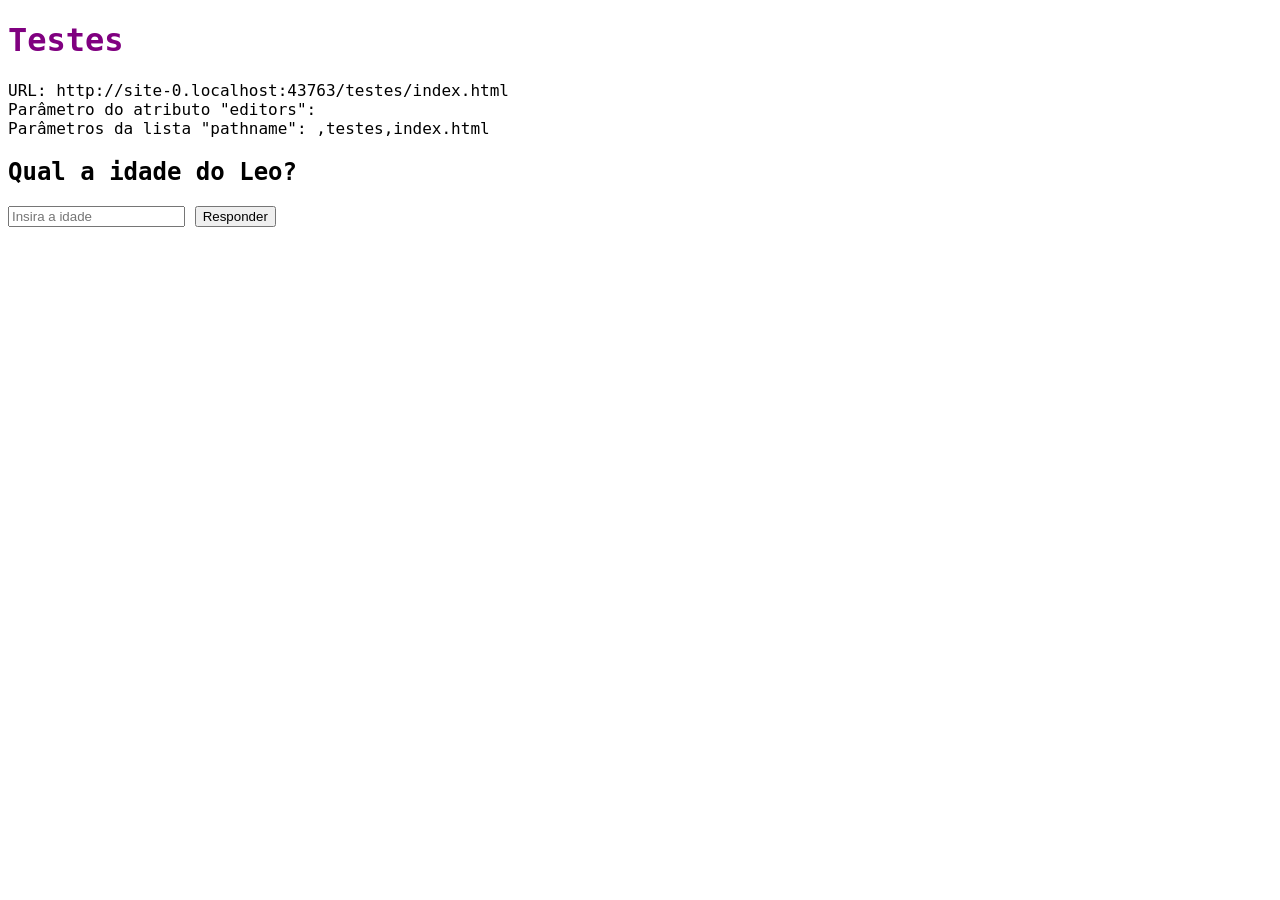
==== testes/index.html @ 071b2768 "Primeiro commit" ====
<!DOCTYPE html>
<html lang="pt-BR" >
<head>
  <meta charset="UTF-8">
  <title>Testes</title>
  <script  src="./script.js"></script><link rel="stylesheet" href="./style.css">
</head>
<body>
<html>
<body>
  <h1 id = titulo>Testes</h1>
  <label>URL: </label>
  <label id="url"></label>
  </br>
  <label>Parâmetro do atributo "editors": </label>
  <label id="parametroEditors"></label>
  </br>
  <label>Parâmetros da lista "pathname": </label>
  <label id="parametroPathname"></label>
  <h2 id = pergunta>Qual a idade do Leo?</h2>
  <input id = "entrada" type = "text" placeholder = "Insira a idade"</input>
  <button id = "botao">Responder</button>
  <p id = "resposta"><p>
  <script  src="./script.js"></script>
  </body>
</html>
---- testes/style.css ----
body {
  font-family: 'Roboto Mono',monospace;
}

#titulo {
  color:purple;
  text-align:left;
}

.label {
  color: red;
}
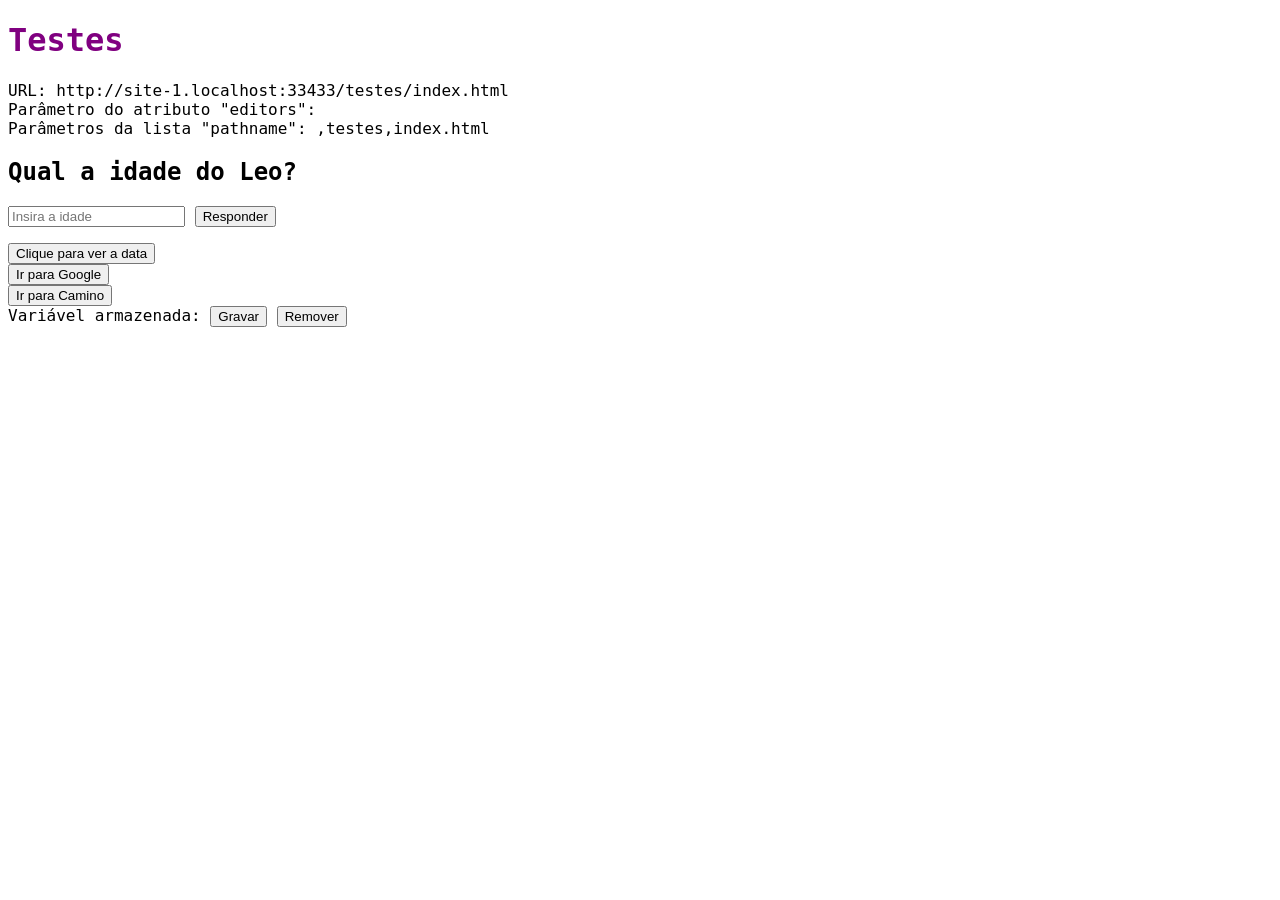
==== commit 427f8251: "Push" ====
--- a/testes/index.html
+++ b/testes/index.html
@@ -1,12 +1,10 @@
 <!DOCTYPE html>
-<html lang="pt-BR" >
+<html>
 <head>
   <meta charset="UTF-8">
   <title>Testes</title>
-  <script  src="./script.js"></script><link rel="stylesheet" href="./style.css">
+  <link rel="stylesheet" href="./style.css">
 </head>
-<body>
-<html>
 <body>
   <h1 id = titulo>Testes</h1>
   <label>URL: </label>
@@ -18,9 +16,16 @@
   <label>Parâmetros da lista "pathname": </label>
   <label id="parametroPathname"></label>
   <h2 id = pergunta>Qual a idade do Leo?</h2>
-  <input id = "entrada" type = "text" placeholder = "Insira a idade"</input>
+  <input id = "entrada" type = "text" placeholder = "Insira a idade"></input>
   <button id = "botao">Responder</button>
   <p id = "resposta"><p>
-  <script  src="./script.js"></script>
-  </body>
+  <button onclick="this.innerHTML = Date()">Clique para ver a data</button><br>
+  <button onclick="irGoogle()">Ir para Google</button><br>
+  <button id="irCamino">Ir para Camino</button><br>
+  <label>Variável armazenada: </label>
+  <label id="variavel"></label>
+  <button id="gravar">Gravar</button>
+  <button id="remover">Remover</button>
+  <script src="./script.js"></script>
+</body>
 </html>
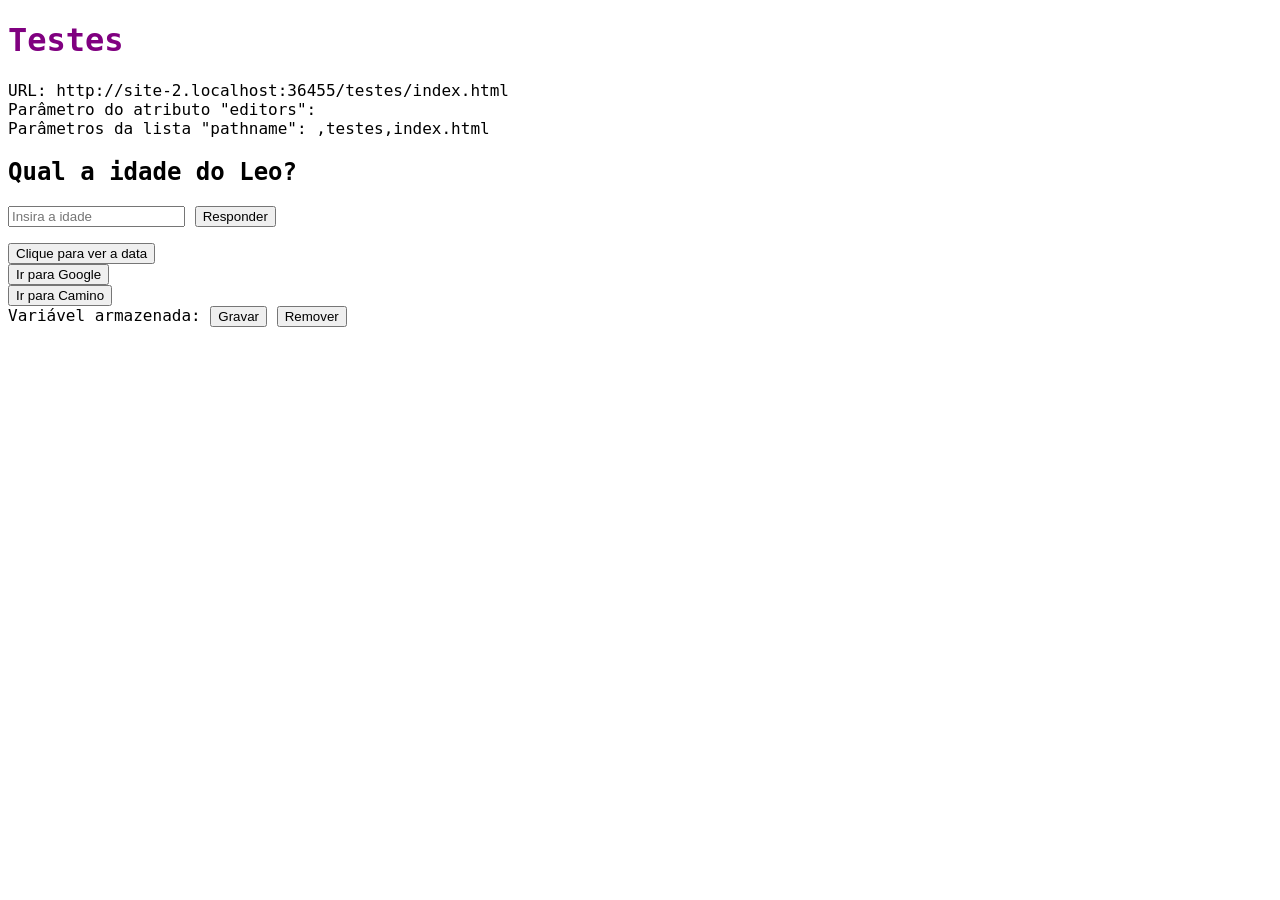
==== commit 33e35fc9: "Commit teste" ====
--- a/testes/index.html
+++ b/testes/index.html
@@ -1,5 +1,6 @@
 <!DOCTYPE html>
 <html>
+  
 <head>
   <meta charset="UTF-8">
   <title>Testes</title>
--- a/testes/style.css
+++ b/testes/style.css
@@ -9,4 +9,5 @@
 
 .label {
   color: red;
-}+}
+
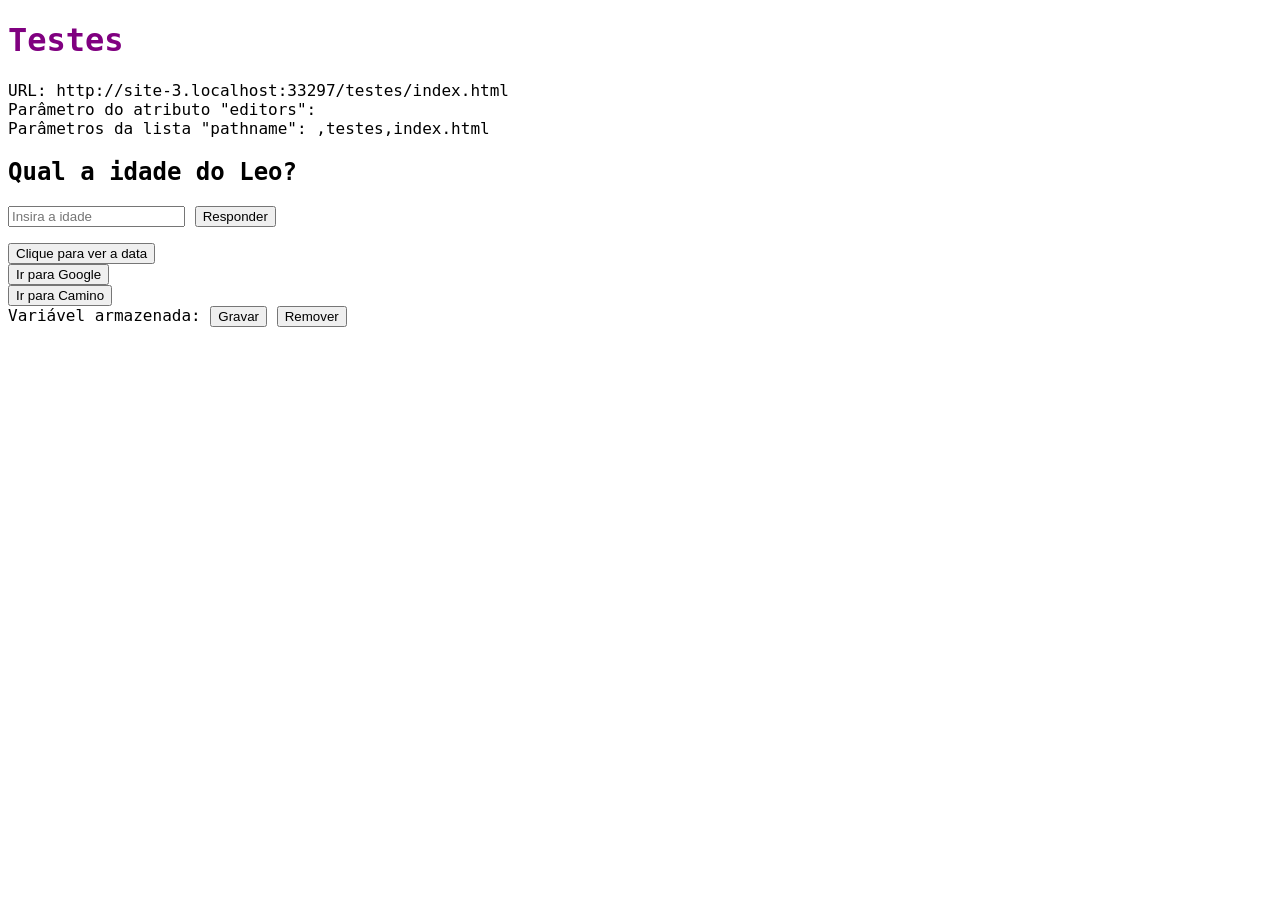
==== commit 35c808f3: "OK" ====
--- a/testes/index.html
+++ b/testes/index.html
@@ -30,3 +30,4 @@
   <script src="./script.js"></script>
 </body>
 </html>
+
--- a/testes/style.css
+++ b/testes/style.css
@@ -1,13 +1,13 @@
 body {
-  font-family: 'Roboto Mono',monospace;
-}
-
-#titulo {
-  color:purple;
-  text-align:left;
-}
-
-.label {
-  color: red;
-}
-
+    font-family: 'Roboto Mono',monospace;
+  }
+  
+  #titulo {
+    color:purple;
+    text-align:left;
+  }
+  
+  .label {
+    color: red;
+  }
+  
